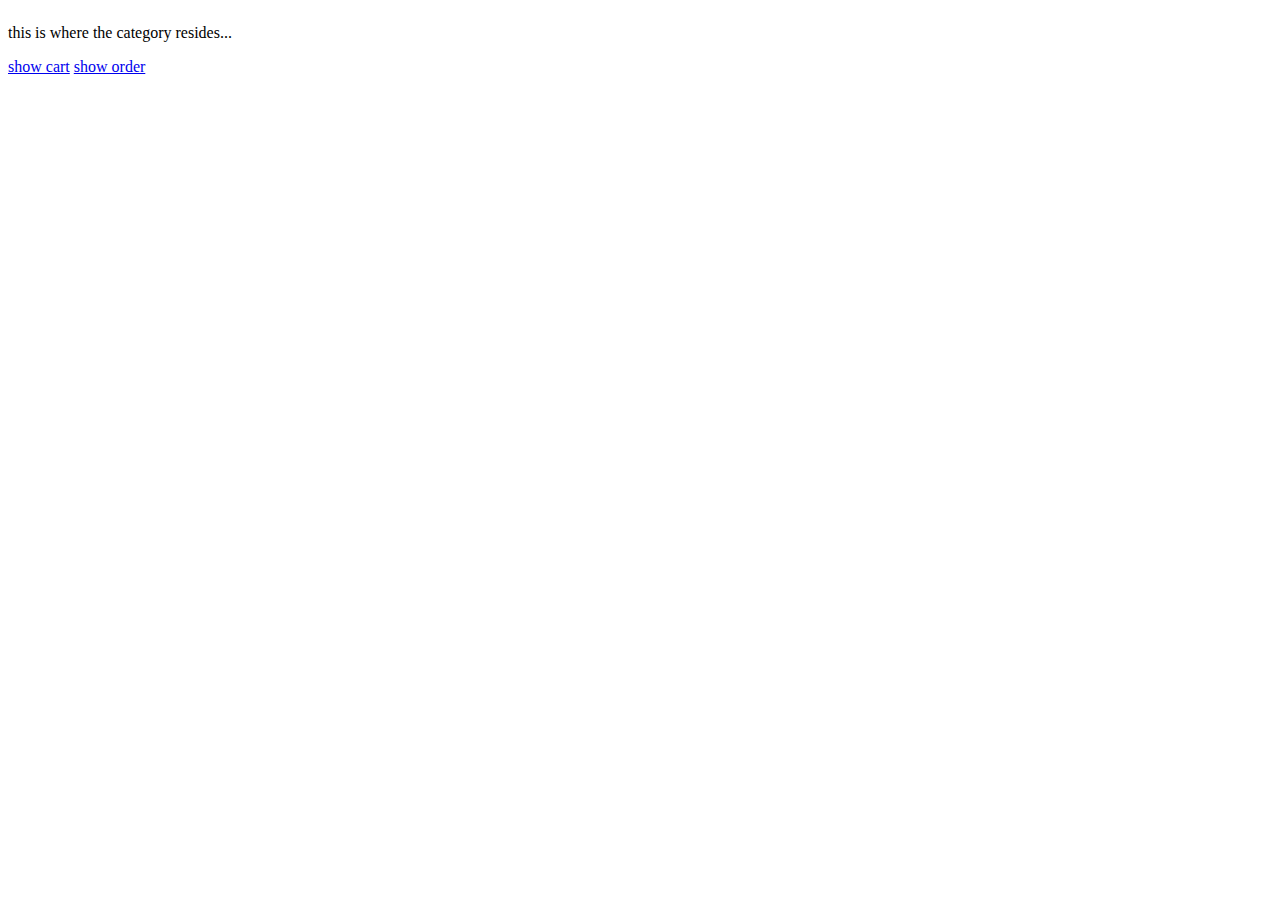
==== index.html @ af0ceec7 "basic html created..." ====
<!DOCTYPE html>
<html lang="en">
<head>
    <meta charset="UTF-8">
    <meta name="viewport" content="width=device-width, initial-scale=1.0">
    <link rel="stylesheet" href="./public/css/styles.css">
    <title>Document</title>
</head>
<body>
    <main>
        <div id="category">
            <p>this is where the category resides...</p>
            <a href="./cart.html" target="cart">show cart</a> 
            <a href="./order.html" target="order">show order</a>
        </div>
    
        <div id="user">
            <iframe name="cart" src="" frameborder="0" style="width:100%;"></iframe>
            <iframe name="order" src="" frameborder="0" style="width:100%;"></iframe>
        </div>
    </main>
</body>
</html>
---- public/css/styles.css ----
#category{
    width:49%;
    height:100%;
    float:left;
}

#user {
    width:49%;
    height: 100%;
    float:right;
}
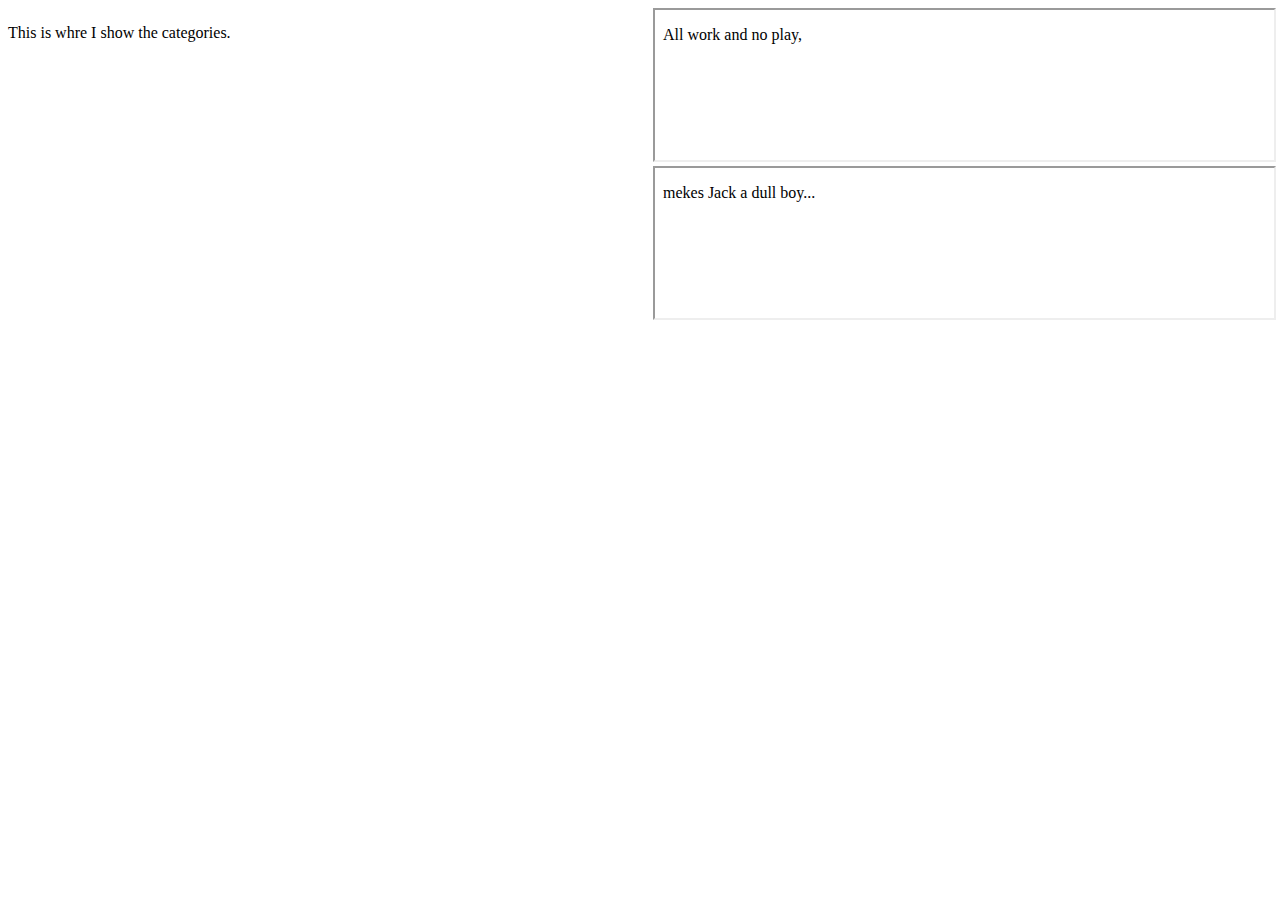
==== commit a7cc9496: "i need to add border into this topic, so set a backup route here..." ====
--- a/index.html
+++ b/index.html
@@ -3,21 +3,21 @@
 <head>
     <meta charset="UTF-8">
     <meta name="viewport" content="width=device-width, initial-scale=1.0">
+    <title>IP Category</title>
+    <!-- 外部调用css文件 -->
     <link rel="stylesheet" href="./public/css/styles.css">
-    <title>Document</title>
 </head>
 <body>
-    <main>
-        <div id="category">
-            <p>this is where the category resides...</p>
-            <a href="./cart.html" target="cart">show cart</a> 
-            <a href="./order.html" target="order">show order</a>
-        </div>
-    
-        <div id="user">
-            <iframe name="cart" src="" frameborder="0" style="width:100%;"></iframe>
-            <iframe name="order" src="" frameborder="0" style="width:100%;"></iframe>
-        </div>
-    </main>
+    <div id="category">
+		<p> This is whre I show the categories.</p>
+	</div>
+
+	<div id="user">
+		<iframe name="cart" src="./cart.html" style="width:100%;"></iframe>
+		<iframe name="order" src="./order.html"  style="width:100%;" ></iframe>
+	</div>
+
+    <!-- 外部调用JavaScript文件 -->
+    <script src="./public/javascript/main.js"></script>
 </body>
 </html>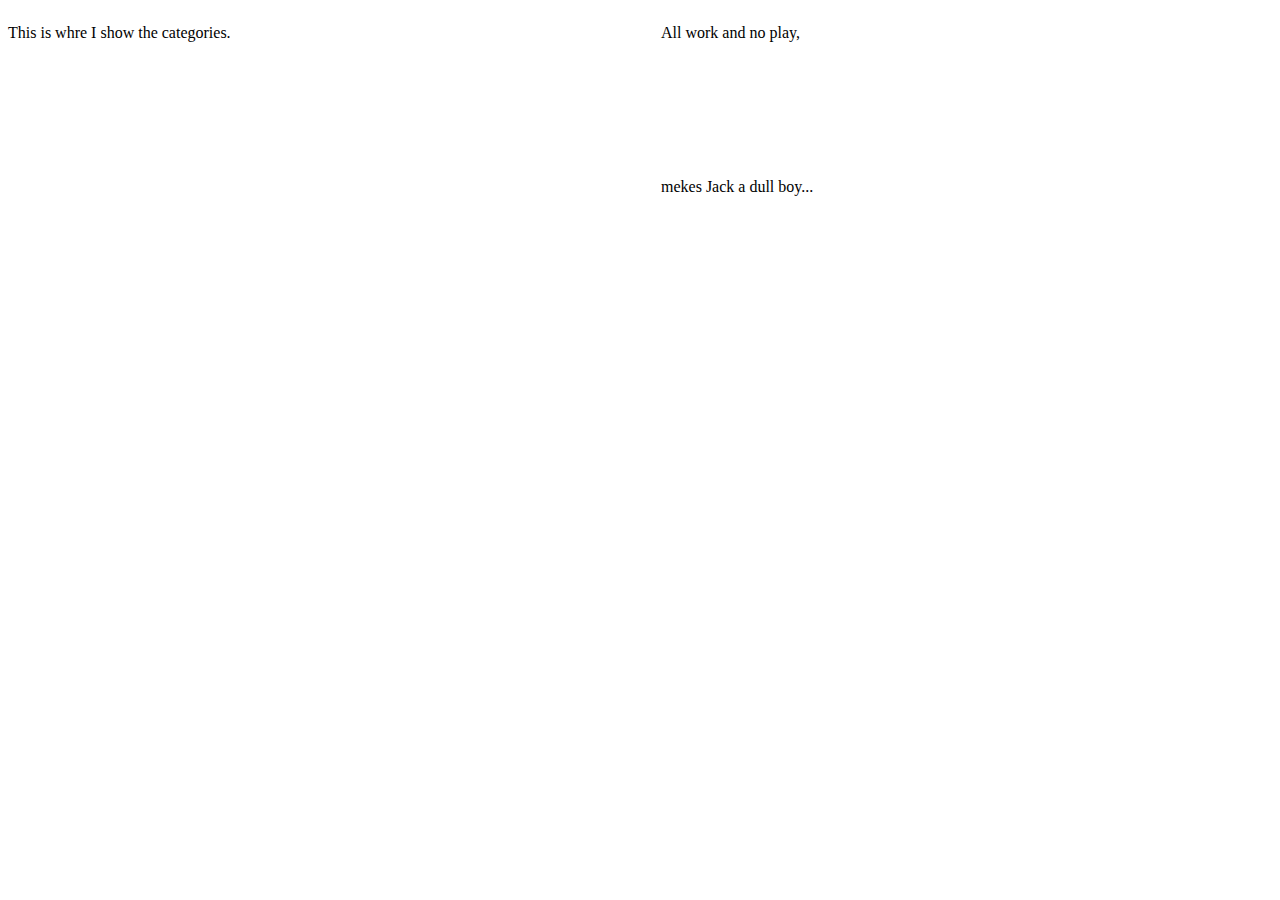
==== commit 036b9039: "make the frameboarder invisible..." ====
--- a/index.html
+++ b/index.html
@@ -13,8 +13,8 @@
 	</div>
 
 	<div id="user">
-		<iframe name="cart" src="./cart.html" style="width:100%;"></iframe>
-		<iframe name="order" src="./order.html"  style="width:100%;" ></iframe>
+		<iframe name="cart" src="./cart.html" frameborder="0" style="width:100%;"></iframe>
+		<iframe name="order" src="./order.html"  frameborder="0“ style="width:100%;" ></iframe>
 	</div>
 
     <!-- 外部调用JavaScript文件 -->
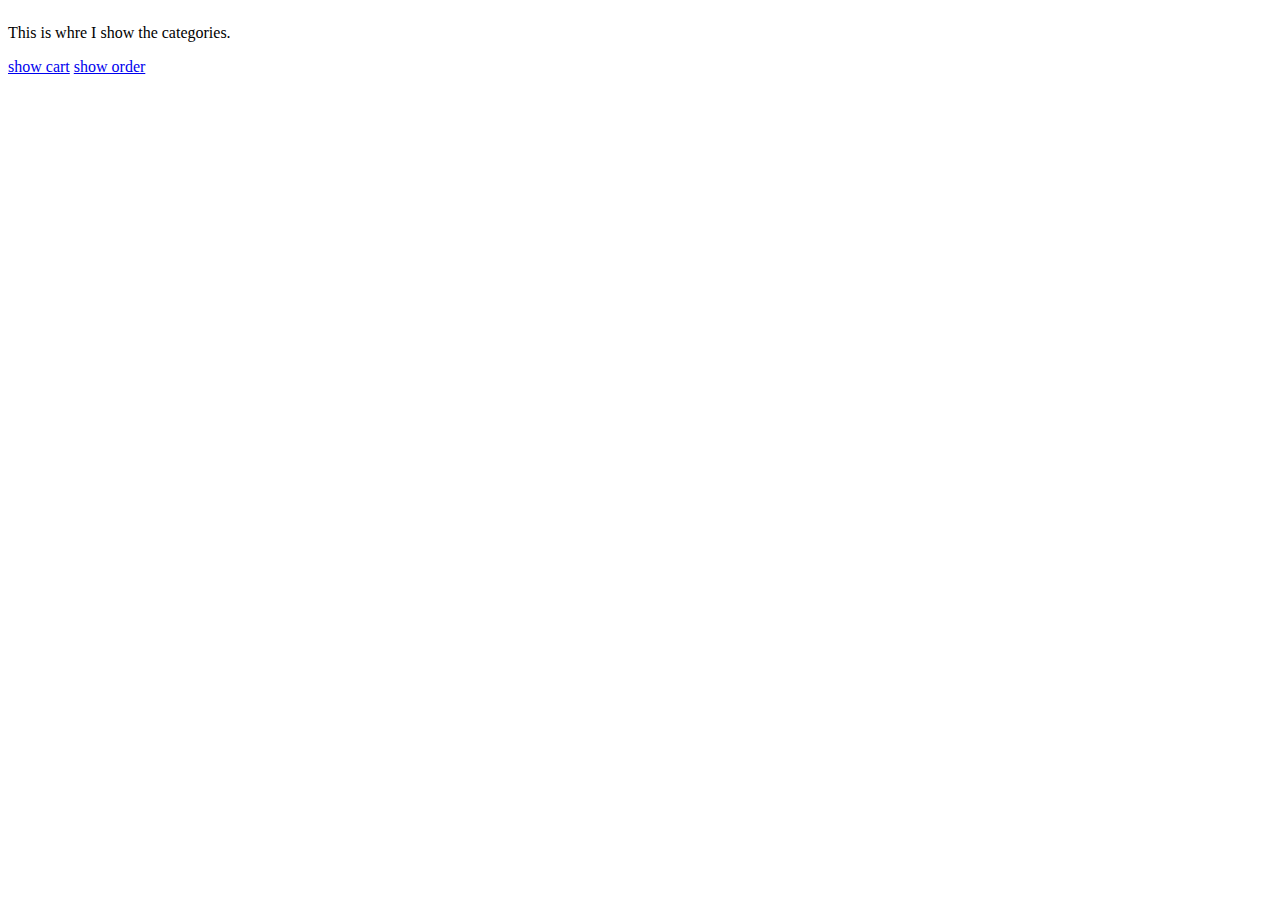
==== commit 8041e3bc: "basic html config completed..." ====
--- a/index.html
+++ b/index.html
@@ -9,12 +9,14 @@
 </head>
 <body>
     <div id="category">
-		<p> This is whre I show the categories.</p>
+        <p> This is whre I show the categories.</p>
+        <a href="./cart.html" target="cart" >show cart</a>
+        <a href="./order.html" target="order" >show order</a>
 	</div>
 
 	<div id="user">
-		<iframe name="cart" src="./cart.html" frameborder="0" style="width:100%;"></iframe>
-		<iframe name="order" src="./order.html"  frameborder="0“ style="width:100%;" ></iframe>
+		<iframe name="cart" src="" frameborder="0" style="width:100%;"></iframe>
+		<iframe name="order" src=""  frameborder="0“ style="width:100%;" ></iframe>
 	</div>
 
     <!-- 外部调用JavaScript文件 -->
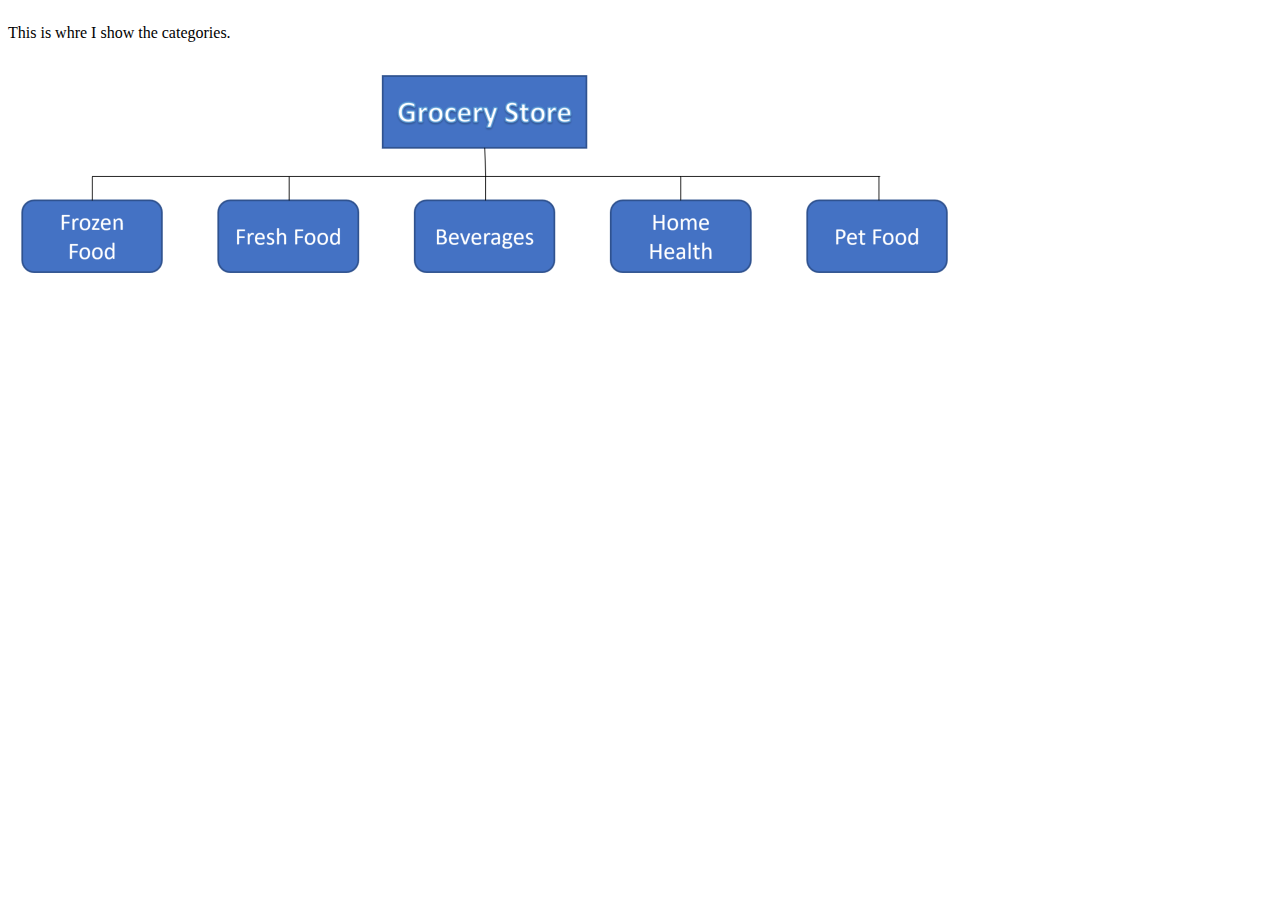
==== commit 53950ede: "image hot zone basics completed..." ====
--- a/index.html
+++ b/index.html
@@ -10,8 +10,22 @@
 <body>
     <div id="category">
         <p> This is whre I show the categories.</p>
-        <a href="./cart.html" target="cart" >show cart</a>
-        <a href="./order.html" target="order" >show order</a>
+        <!-- <a href="./cart.html" target="cart" >show cart</a>
+        <a href="./order.html" target="order" >show order</a> -->
+        <!-- Image Map Generated by http://www.image-map.net/ -->
+        <img src="./public/img/category-1.png" usemap="#image-map">
+
+        <map name="image-map">
+            <area class="category" target="sub-category" alt="frozen-food" title="frozen-food" coords="16,144,156,214" shape="rect">
+            <area class="category" target="sub-category" alt="fresh-food" title="fresh-food"  coords="211,144,353,214" shape="rect">
+            <area class="category" target="sub-category" alt="beverages" title="beverages"  coords="407,143,550,214" shape="rect">
+            <area class="category" target="sub-category" alt="home-health" title="home-health"  coords="604,145,744,214" shape="rect">
+            <area class="category" target="sub-category" alt="pet-food" title="pet-food"  coords="801,145,941,214" shape="rect">
+        </map>
+
+        <div>
+            <img id="sub-category" src="./public/img/empty.png" alt="">
+        </div>
 	</div>
 
 	<div id="user">
--- a/public/css/styles.css
+++ b/public/css/styles.css
@@ -8,4 +8,8 @@
     width:49%;
     height: 100%;
     float:right;
+}
+
+.hide {
+    visibility: hidden;
 }